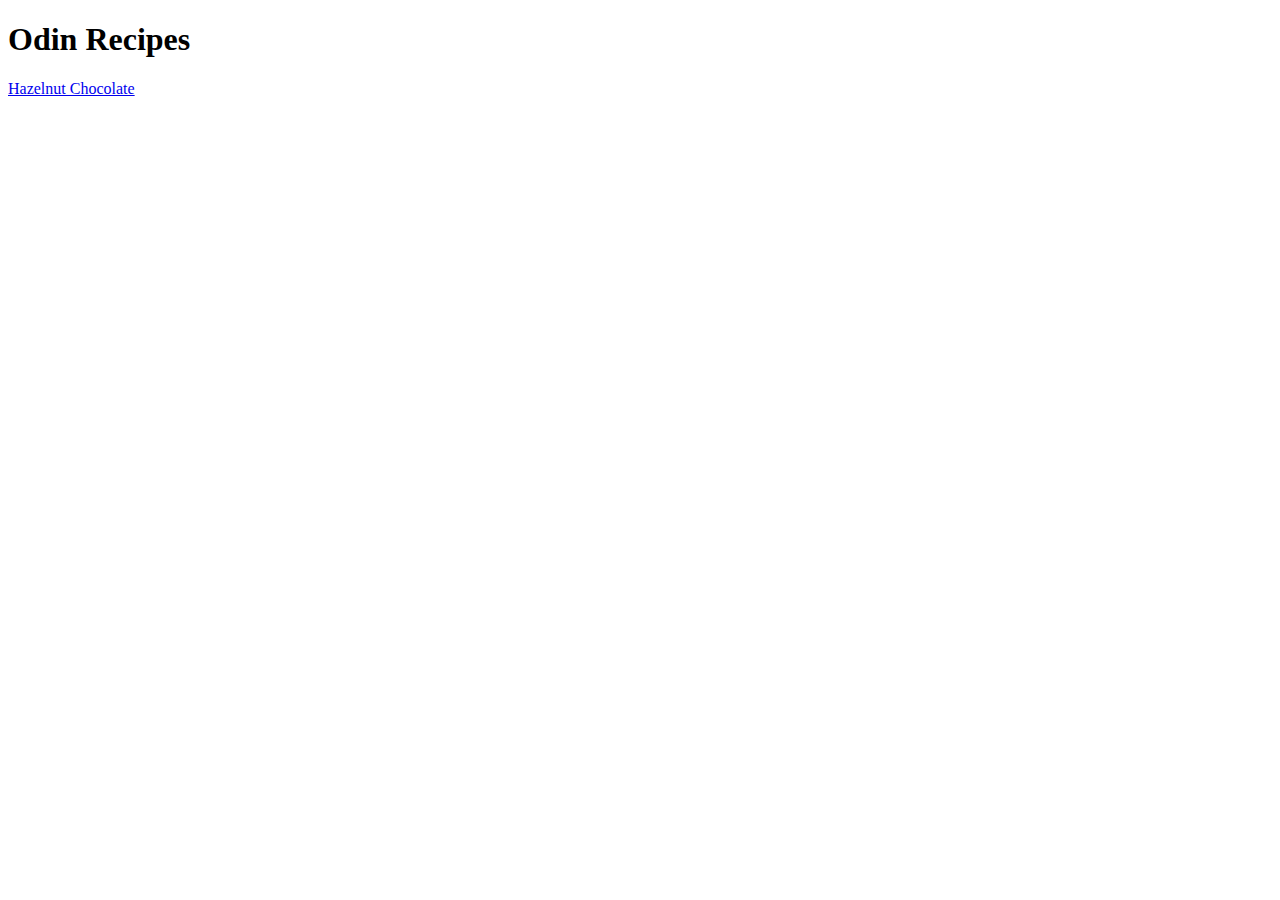
==== index.html @ 74edf28d "Structure created" ====
<!DOCTYPE html>

<html lang="en">

    <head>
        <meta charset="UTF-8">
        <title>Odin Recipes Webpage</title>
    </head>

    <body>
        <h1>Odin Recipes</h1>
        <a href="recipes/hazelch.html">Hazelnut Chocolate</a>
    </body>

</html>
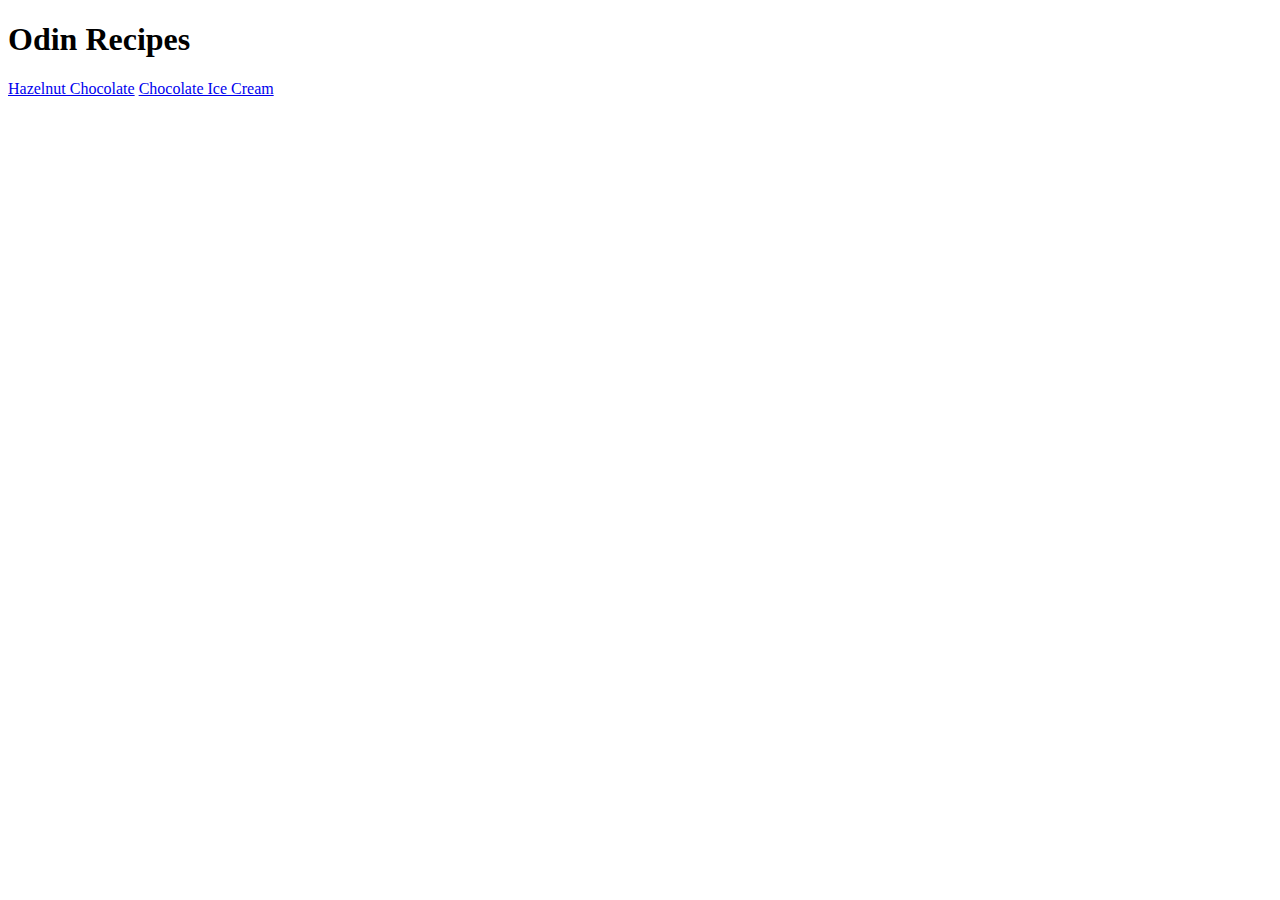
==== commit 78270cc3: "added content" ====
--- a/index.html
+++ b/index.html
@@ -10,6 +10,7 @@
     <body>
         <h1>Odin Recipes</h1>
         <a href="recipes/hazelch.html">Hazelnut Chocolate</a>
+        <a href="recipes/icecream.html">Chocolate Ice Cream</a>
     </body>
 
 </html>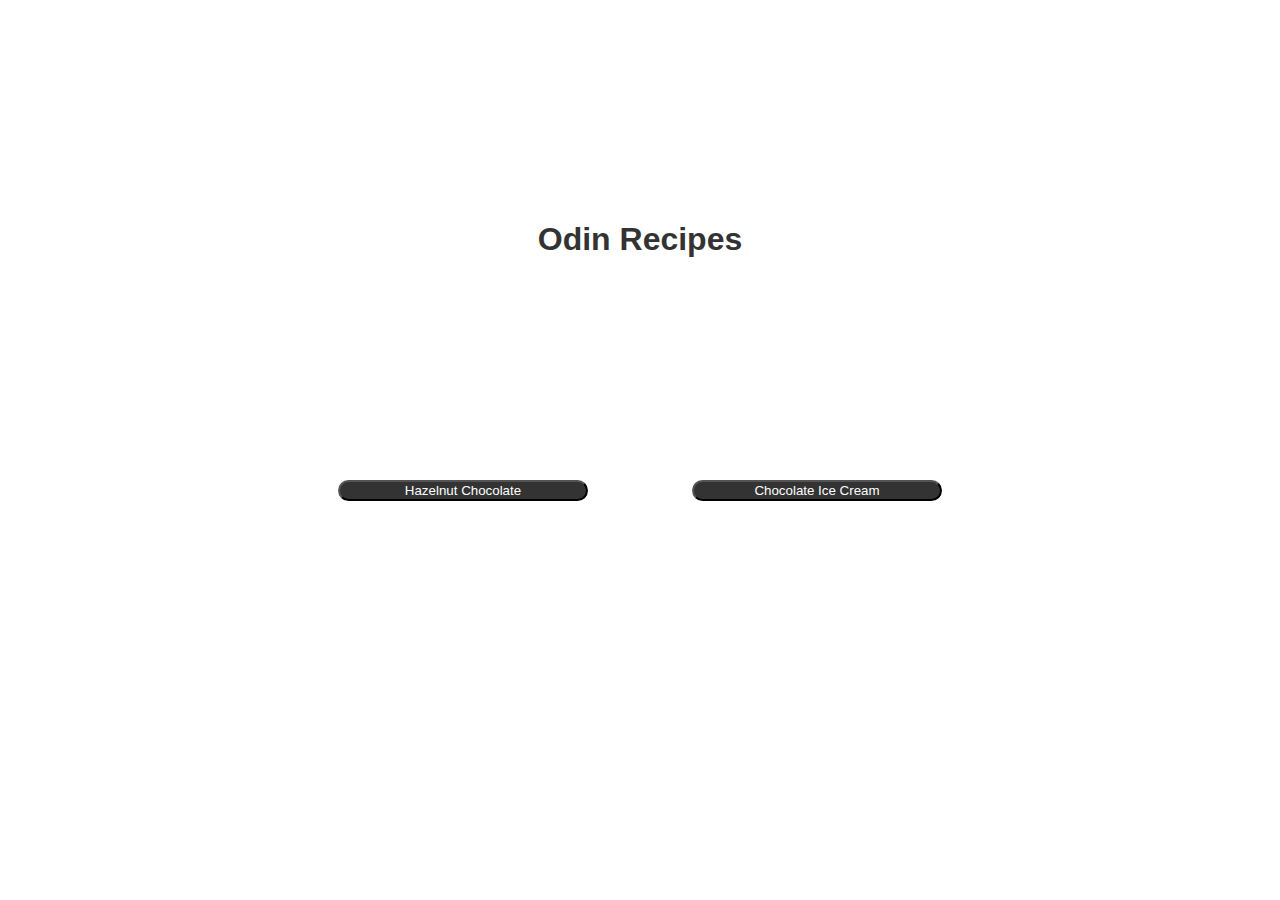
==== commit 9c358ee3: "main page styled" ====
--- a/index.html
+++ b/index.html
@@ -5,12 +5,15 @@
     <head>
         <meta charset="UTF-8">
         <title>Odin Recipes Webpage</title>
+        <link rel="stylesheet" href="index.css">
     </head>
 
     <body>
-        <h1>Odin Recipes</h1>
-        <a href="recipes/hazelch.html">Hazelnut Chocolate</a>
-        <a href="recipes/icecream.html">Chocolate Ice Cream</a>
+        <div class="mainpagediv">
+            <h1 class="mainpage">Odin Recipes</h1>
+            <a href="recipes/hazelch.html"><button>Hazelnut Chocolate</button></a>
+            <a href="recipes/icecream.html"><button>Chocolate Ice Cream</button></a>
+        </div>
     </body>
 
 </html>--- a/index.css
+++ b/index.css
@@ -0,0 +1,27 @@
+.mainpagediv {
+    text-align: center;
+    
+}
+
+a {
+    
+    
+    
+    position: relative;
+    top: 400px;
+    margin: 50px;
+}
+
+.mainpage {
+    color: #333;
+    top: 200px;
+    font-family:Impact, Haettenschweiler, 'Arial Narrow Bold', sans-serif;
+    position: relative;
+}
+
+button {
+    background-color: #333;
+    color: #fff;
+    border-radius: 15px;
+    width: 250px;
+}